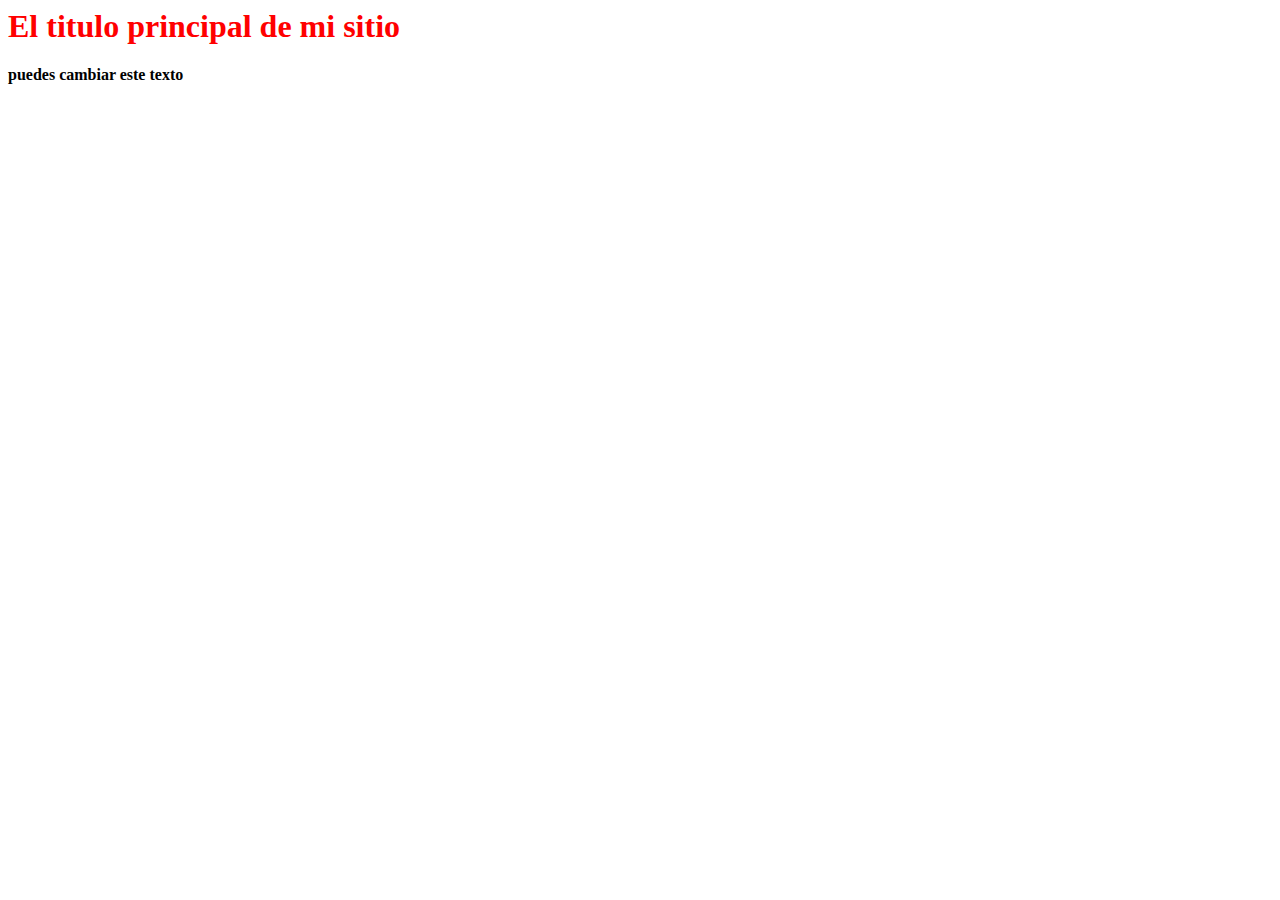
==== Index.html @ 1c98dd20 "practica2" ====
<html> 
<head> 
	<meta charset= "utf8"> 
	<title> 
		Titulo de primer prarctica 
	</title> 
	
</head> 
<style> 
	#titulo {color:red;} 
</style> 
<body> 
	<h1 id="titulo"> El titulo principal de mi sitio</h1> 
	<p><strong> puedes cambiar este texto</strong> 
</body> 
</html>
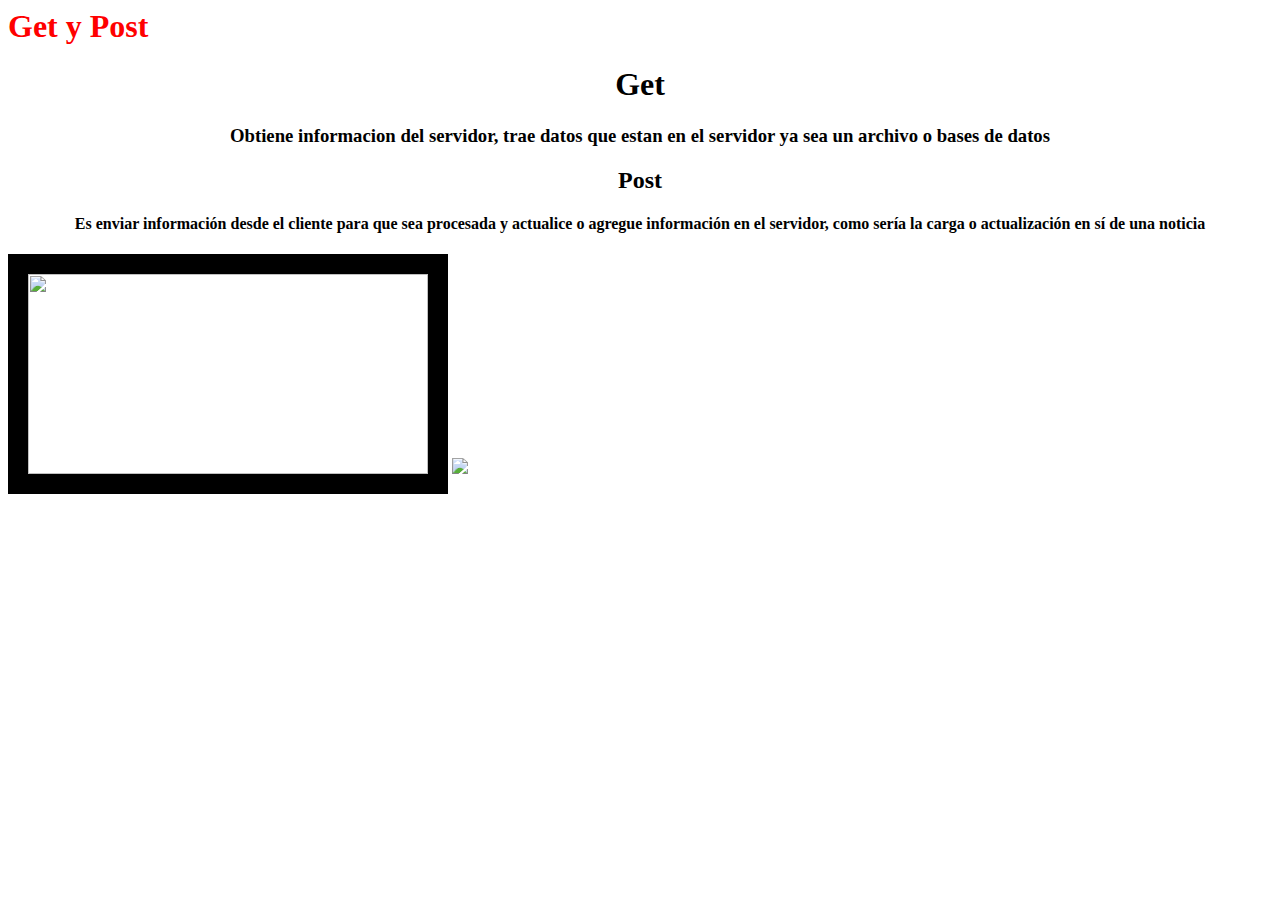
==== commit 11ffb58e: "esta es la prueba de la imagen en la segunda parte de la guia" ====
--- a/Index.html
+++ b/Index.html
@@ -2,15 +2,29 @@
 <head> 
 	<meta charset= "utf8"> 
 	<title> 
-		Titulo de primer prarctica 
+		Imagenes 
 	</title> 
 	
 </head> 
 <style> 
-	#titulo {color:red;} 
+	#titulo {color:Red;}  
+	
+
 </style> 
 <body> 
-	<h1 id="titulo"> El titulo principal de mi sitio</h1> 
-	<p><strong> puedes cambiar este texto</strong> 
+	<h1 id="titulo"> Get y Post</h1> 
+	<h1 align=center> Get </h1>
+	<p><h3 align=center>Obtiene informacion del servidor, trae datos que estan en el servidor ya sea un archivo o bases de datos</h3></p>
+	<h2 align=center> Post </h2>
+	<p><h4 align=center>Es enviar información desde el cliente para que sea procesada y actualice o agregue información en el servidor, como sería la carga o actualización en sí de una noticia</h4></p>
+	<img src= "http://www.programandomiweb.com/wp-content/uploads/2014/11/funciones-get-y-post.jpg" border="20" width="400" height="200" />
+	
+ 
+	<a title="Desarrollo_web" href="https://es.wikipedia.org/wiki/Desarrollo_web"><img src="desarrollo.jpg" /></a>
+
+
+	
+	
+	 
 </body> 
 </html> 